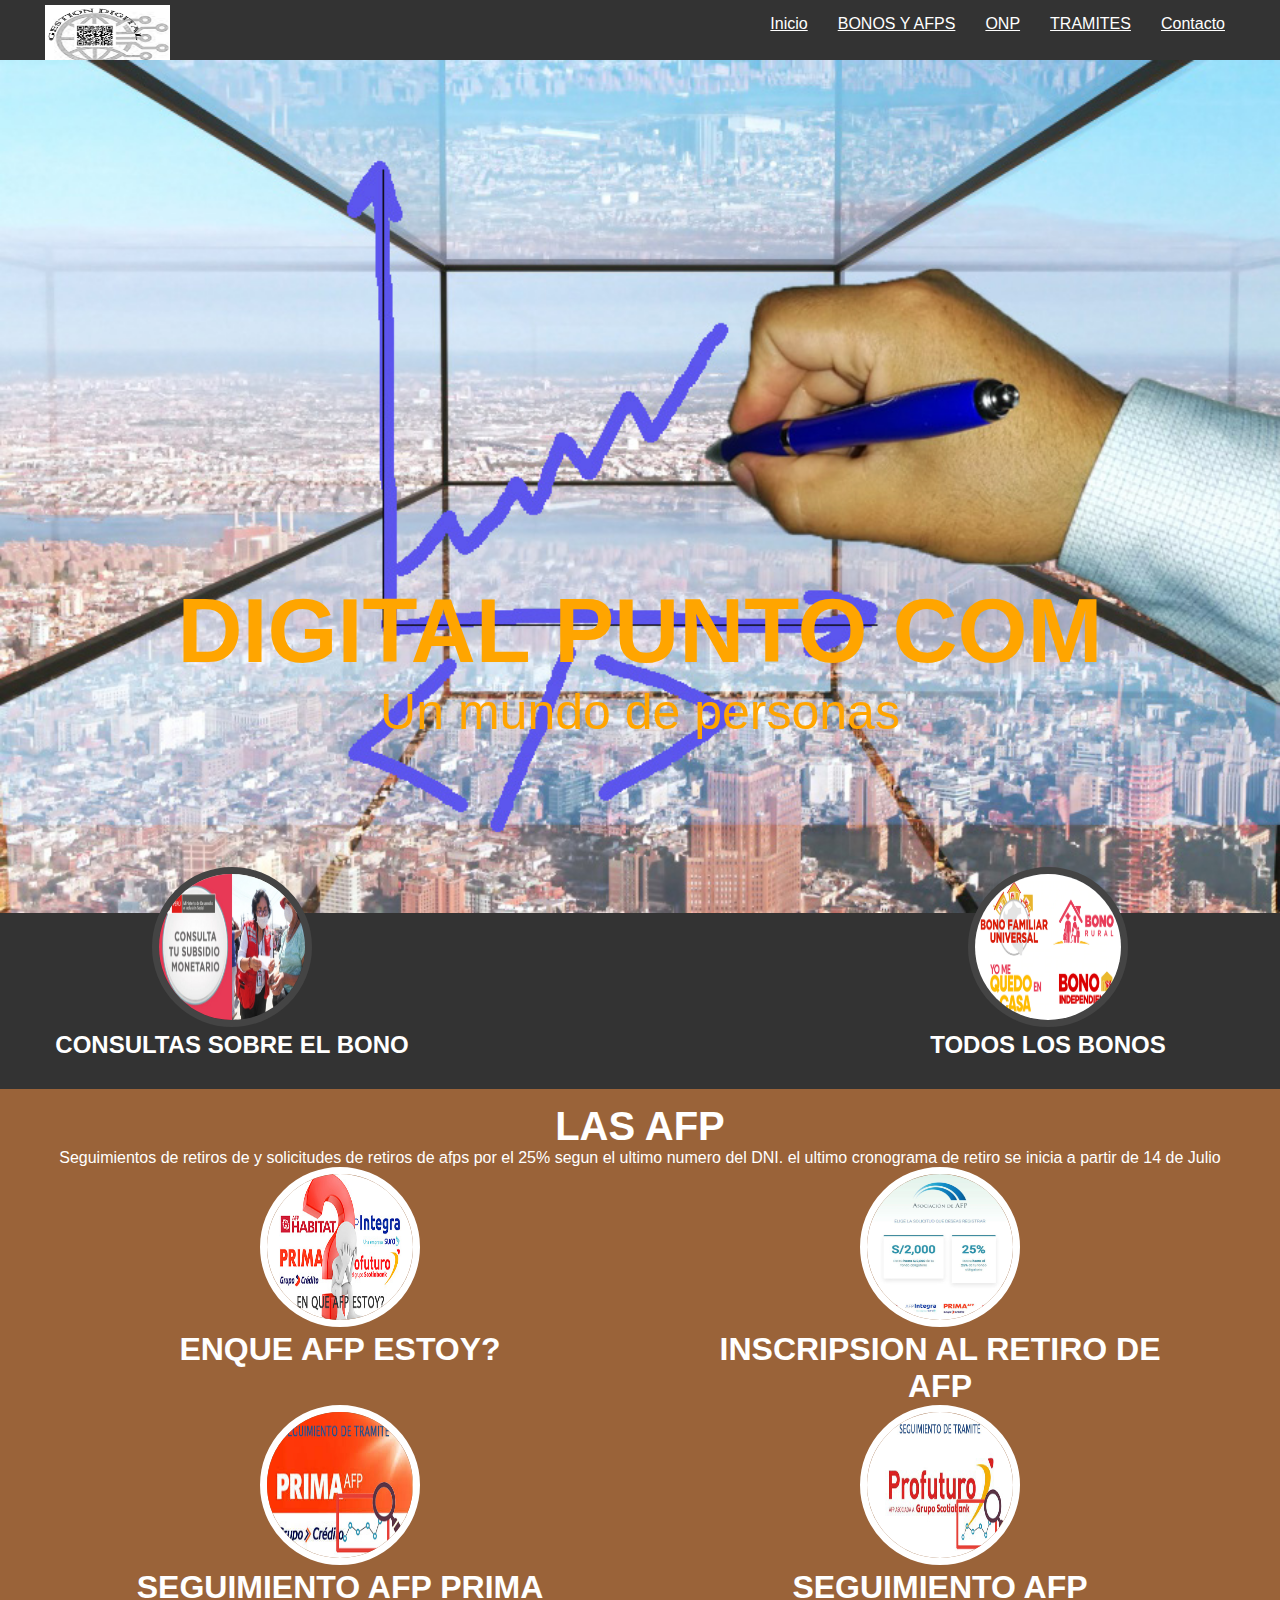
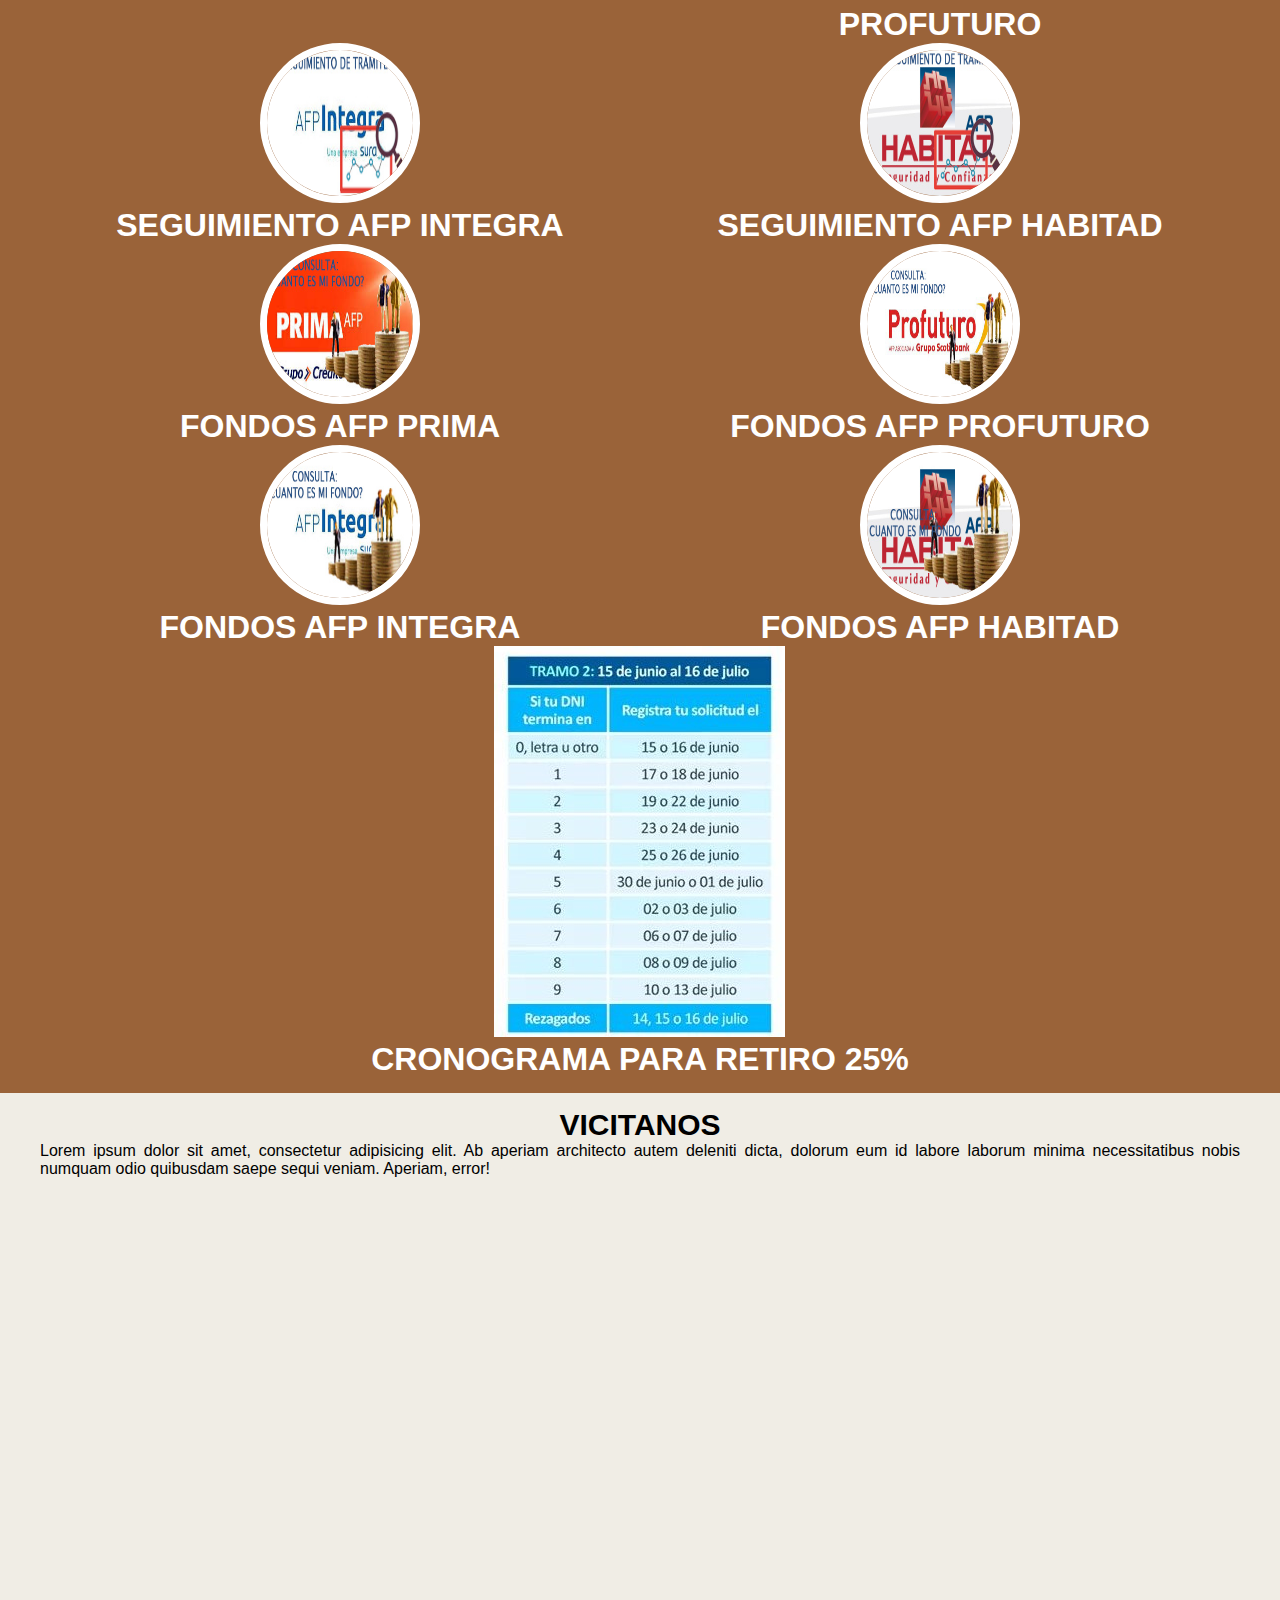
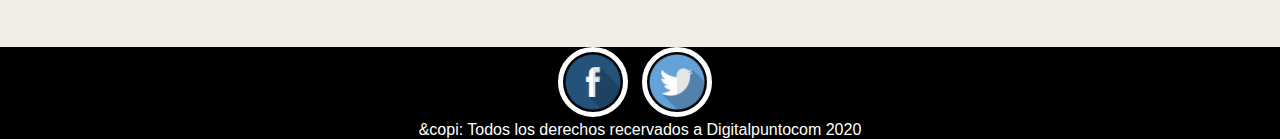
==== bonosyafps.html @ 86d73423 "modificacion 29062020" ====
<!doctype html>
<html>
    <head>
        <meta charset="utf-8">
        <meta http-equiv="X-UA-Compatible" content="IE=edge">
        <meta name="description" content="">
        <meta name="viewport" content="width=device-width, initial-scale=1">
        <title>bonosyafps</title>
        <link href-"https://file.myfontastic.com/NhU38RLNPhV9mJnPnrmGqR/icons.css" rel-"stylesheet">
        <link rel="stylesheet" href="css/style.css">
        <link rel="stylesheet" href="icono/styles.css">
    </head>
    <body>
        <header class="header">
            <div class="contenedor">
                <img src="img/logotipo.png" class="logotipo" alt="">
                <span class="icon-menu" id="btn-menu"></span>
                <nav class="nav" id="nav">
                    <ul class="menu">
                        <li class="menu__item"><a class="menu__link" href="index.html">Inicio</a></li>
                        <li class="menu__item"><a class="menu__link" href="">BONOS Y AFPS</a></li>
                        <li class="menu__item"><a class="menu__link" href="onp.html">ONP</a></li>
                        <li class="menu__item"><a class="menu__link" href="tramites.html">TRAMITES</a></li>
                        <li class="menu__item"><a class="menu__link" href="">Contacto</a></li>
                    </ul>
                </nav>
            </div>
        </header>
        <div class="banner">
            <img src="img/banner.jpg" alt="">
            <div class="contenedor">
                <h1 class="banner__titulo">DIGITAL PUNTO COM</h1>
                <P class="banner__text">Un mundo de personas</P>
            </div>
        </div>
        <main class="main">
            <section class="info">
                <div class="contenedor">
                   
                    <article class="info__columna">
                        <a href="https://informacion.yomequedoencasa.pe/"><img src="img/consultas.jpg" class="info__img" alt=""></a>
                        <h2 class="info__titulo">CONSULTAS SOBRE EL BONO</h2>
                        <p class="info__txt"></p>
                    </article>
                    <article class="info__columna">
                        <a href="https://www.yomequedoencasa.pe/"><img src="img/todobonos.png" class="info__img" alt=""></a>
                        <h2 class="info__titulo">TODOS LOS BONOS</h2>
                        <p class="info__txt"></p>
                    </article>
                </div>
            </section>
            <section class="afps">
                <div class="contenedor">
                    <h2 class="afps__titulo">LAS AFP </h2>
                    <p class="afps__txt">Seguimientos de retiros de y solicitudes de retiros de afps por el 25% segun el ultimo numero del DNI. el ultimo cronograma de retiro se inicia a partir de 14 de Julio</p>
                    <div class="afps__columna">
                        <a href="https://www2.sbs.gob.pe/afiliados/paginas/Documento.aspx"><img src="img/Enqueafp.jpg" class="afps__img" alt=""></a>
                        <h3>ENQUE AFP ESTOY?</h3>
                    </div>
                    <div class="afps__columna">
                        <a href="https://www.consultaretiroafp.pe/#/"><img src="img/inscripsionafp.png" class="afps__img" alt=""></a>
                        <h3>INSCRIPSION AL RETIRO DE AFP</h3>
                    </div>

                    <div class="afps__columna">
                        <a href="https://www.turesumenprima.com.pe/retiro2k/consulta"><img src="img/seguimientoprima.jpg" class="afps__img" alt=""></a>
                        <h3>SEGUIMIENTO AFP PRIMA</h3>
                    </div>
                    <div class="afps__columna">
                        <a href="https://enlinea.profuturo.com.pe/retiro-seguimiento/#/"><img src="img/seguimientoprofutura.jpg" class="afps__img" alt=""></a>
                        <h3>SEGUIMIENTO AFP PROFUTURO</h3>
                    </div>
                    <div class="afps__columna">
                        <a href="https://www.afpintegra.pe/2000/formulario-consulta"><img src="img/seguimientointegra.jpg" class="afps__img" alt=""></a>
                        <h3>SEGUIMIENTO AFP INTEGRA</h3>
                    </div>
                    <div class="afps__columna">
                        <a href="https://www.afphabitat-seguimientoretiro.pe/"><img src="img/seguimientohabitat.jpg" class="afps__img" alt=""></a>
                        <h3>SEGUIMIENTO AFP HABITAD</h3>
                    </div>
                    <div class="afps__columna">
                        <a href="https://www.prima.com.pe/wcm/portal/PrimaAFP/para-personas/aportes-y-fondo/Fondos_Prima/"><img src="img/fondoprima.jpg" class="afps__img" alt=""></a>
                        <h3>FONDOS AFP PRIMA</h3>
                    </div>
                        <div class="afps__columna">
                        <a href="https://www.profuturo.com.pe/Personas/Tu-Aportes/Fondos-Profuturo"><img src="img/fondoprofuturo.jpg" class="afps__img" alt=""></a>
                        <h3>FONDOS AFP PROFUTURO</h3>
                    </div>
                    <div class="afps__columna">
                        <a href="https://www.afpintegra.pe/iniciar-sesion"><img src="img/fondointegra.jpg" class="afps__img" alt=""></a>
                        <h3>FONDOS AFP INTEGRA</h3>
                    </div>
                        <div class="afps__columna">
                        <a href="https://www.afphabitat.com.pe/solicitaclave/"><img src="img/fondohabitat.jpg" class="afps__img" alt=""></a>
                        <h3>FONDOS AFP HABITAD</h3>
                    </div>
                    <div>
                        <img src="img/cronograma2.jpeg" alt="">
                        <h3>CRONOGRAMA PARA RETIRO 25%</h3>
                    </div>
                </div>
            </section>
            <div class="mapa">
                <div class="contenedor">
                    <div class="mapa__iframe">
                        <h3>VICITANOS</h3>
                        <p>Lorem ipsum dolor sit amet, consectetur adipisicing elit. Ab aperiam architecto autem deleniti dicta, dolorum eum id labore laborum minima necessitatibus nobis numquam odio quibusdam saepe sequi veniam. Aperiam, error!</p>
                        <iframe src="https://www.google.com/maps/embed?pb=!1m14!1m12!1m3!1d586.6375883104954!2d-76.46276064780453!3d-8.459297137588736!2m3!1f0!2f0!3f0!3m2!1i1024!2i768!4f13.1!5e0!3m2!1ses!2spe!4v1593051447285!5m2!1ses!2spe" width="90%" height="450" frameborder="0" style="border:0;" allowfullscreen="" aria-hidden="false" tabindex="0"></iframe>
                    </div>
                </div>
            </div>
        </main>
        <footer class="footer">
            <div class="social"></div>
            <a href=""><img src="img/facebook.png" alt=""></a>
            <a href=""><img src="img/twiter.png" alt=""></a>
            <div>
                <p class="copy">&copi: Todos los derechos recervados a Digitalpuntocom 2020</p>
            </div>
        </footer>
        <script src="js/menu.js"></script>
        <script src="//ajax.googleapis.com/ajax/libs/jquery/1.11.2/jquery.min.js"></script>
        <script src="js/main.js"></script>
    </body>
</html>
---- css/style.css ----
*{
    margin: 0;
    box-sizing: border-box;
}
body{
    font-family: sans-serif;
}
.main img {
    max-width: 80%;
}
.logotipo {
    width: 125px;
    height: 60px;
}
.contenedor{
    width: 100%;
    margin: auto;
}

/*Estilos de header*/
.header{
    height: 60px;
    background: #333;
}
.header .contenedor{
    display: flex;
    justify-content: space-between;
}
.logotipo, .icon-menu{
    margin: 5px;
    color: #fff;
}
.icon-menu{
    display: block;
    width: 40px;
    height: 40px;
    font-size: 30px;
    background: #999;
    text-align: center;
    line-height: 45px;
    border-radius: 5px;
    cursor: pointer;
}
.nav{
    position: absolute;
    top: 60px;
    left: -100%;
    width: 100%;
    z-index: 100;
    transition: all 0.5s;
}
.menu{
    list-style: none;
    padding: 0;
    margin: 0;
    height: 60px;
}
.menu__link{
    display: block;
    padding: 15px;
    background: rgba(51,51,51,0.9);
    color: #fff;
    height: 60px;
    border-bottom: 1px solid #fff;
}
.menu__link:hover{
    background: #fff;
    color: #000;
}
.muestrate{
    left: 0;
}
/*--------------------Estilos del banner------------------*/
.banner img  {
    width: 100%;
}
.banner{
    position: relative;
}
.banner .contenedor {
    position: absolute;
    top: 70%;
    left: 50%;
    transform: translateX(-50%) translateY(-50%);
    text-align: center;
    width: 100%;
    color: orange;
}
.banner .contenedor p{
    font-size: 50px;
}
/*----------estilos de info------------*/

.info{
    background: #333;
    color: #fff;
    text-align: center;
    margin-top: -50px;
}
.info__img{
    width: 10em;
    height: 10em;
    border-radius: 50%;
    border: 7px solid #444;
    position: relative;
}
.info__txt{
    text-align: justify;
    padding: 15px;
}

/*-----------------estilos afps-------------------*/

.afps {
    background: #9a6339;
    color: #fff;
    text-align: center;
    padding: 15px;
}
.afps h3{
    font-size: 30px;
}
.afps .afps__titulo{
    font-size: 40px;
}
.afp .afps__txt{
    text-align: justify;
    padding: 15px;
}
.afps__img{
    width: 10em;
    height: 10em;
    border-radius: 50%;
    border: 7px solid #fff;
}
/*-------------estilos mapa--------------*/
.mapa{
    background: #f0ede5;
    padding: 15px;
    text-align: center;
}
.mapa h3{
    font-size: 30px;
}
.mapa p{
    text-align: justify;
}
/*------------------Estilos del footer------------------*/
.footer{
    background: #000;
    color: #fff;
    padding: 0;
    text-align: center;
}
.footer img{
    width: 70px;
    margin-right: 10px;
    border: 5px solid #fff;
    border-radius: 50%;
}

/*------------estilos responsive------------------*/

@media(min-width: 480px){
    .contenedor .banner__titulo{
        font-size: 44px;
    }
    .contenedor .banner__txt{
        font-size: 25px;
    }
    .main img{
        max-width: 90%;
    }
    .info__columna{
        width: 32%;
    }
    .info .contenedor{
        display: flex;
        justify-content: space-between;
    }
    .afps .contenedor{
        display: flex;
        flex-wrap: wrap;
        justify-content: space-around;
    }
    .afps__columna{
        width: 40%;
    }
    .afps h3{
        font-size: 32px;
    }
}
@media(min-width:768px){
    .platos__columna{
        width: 24%;
    }
}

@media(min-width:1024px){
    .nav{
        position: static;
        width: auto;
    }
    .menu{
        display: flex;
    }
    .icon-menu{
        display: none;
    }
    .menu__link{
        border: none;
    }
    .contenedor .banner__titulo{
        font-size: 50px;
    }
    .contenedor .banner__txt{
        font-size: 36px;
    }
    .contenedor{
        width: 1000px;
    }
}
@media(min-width:1280px){
    .contenedor{
        width: 1200px;
    }
    .contenedor .banner__titulo{
        font-size: 90px;
    }
    .contenedor .banner__txt{
        font-size: 46px;
    }
}
---- icono/styles.css ----
@charset "UTF-8";

@font-face {
  font-family: "untitled-font-1";
  src:url("fonts/untitled-font-1.eot");
  src:url("fonts/untitled-font-1.eot?#iefix") format("embedded-opentype"),
    url("fonts/untitled-font-1.woff") format("woff"),
    url("fonts/untitled-font-1.ttf") format("truetype"),
    url("fonts/untitled-font-1.svg#untitled-font-1") format("svg");
  font-weight: normal;
  font-style: normal;

}

[data-icon]:before {
  font-family: "untitled-font-1" !important;
  content: attr(data-icon);
  font-style: normal !important;
  font-weight: normal !important;
  font-variant: normal !important;
  text-transform: none !important;
  speak: none;
  line-height: 1;
  -webkit-font-smoothing: antialiased;
  -moz-osx-font-smoothing: grayscale;
}

[class^="icon-"]:before,
[class*=" icon-"]:before {
  font-family: "untitled-font-1" !important;
  font-style: normal !important;
  font-weight: normal !important;
  font-variant: normal !important;
  text-transform: none !important;
  speak: none;
  line-height: 1;
  -webkit-font-smoothing: antialiased;
  -moz-osx-font-smoothing: grayscale;
}

.icon-menu:before {
  content: "\61";
}
.icon-facebook-square:before {
  content: "\62";
}
.icon-twitter-square:before {
  content: "\63";
}
.icon-google-plus-square:before {
  content: "\64";
}
.icon-file-pdf:before {
  content: "\65";
}
.icon-bars:before {
  content: "\66";
}
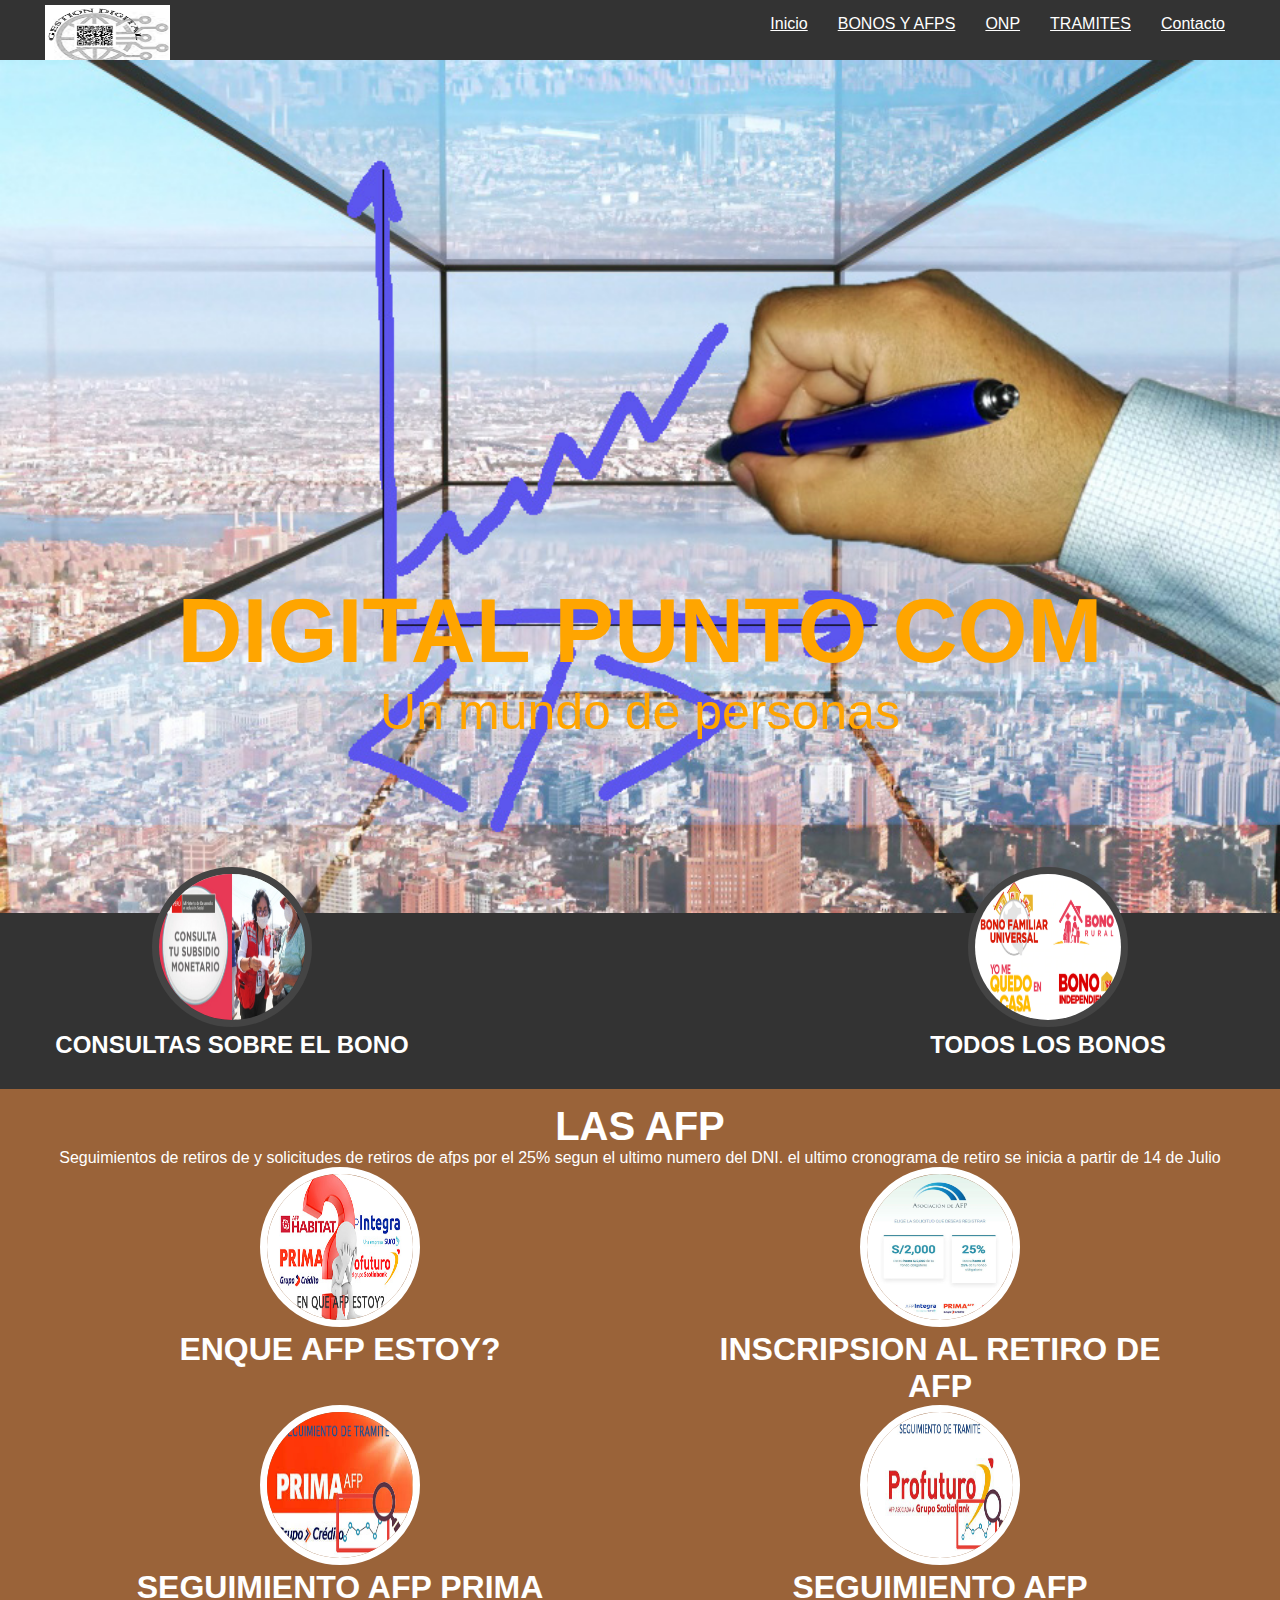
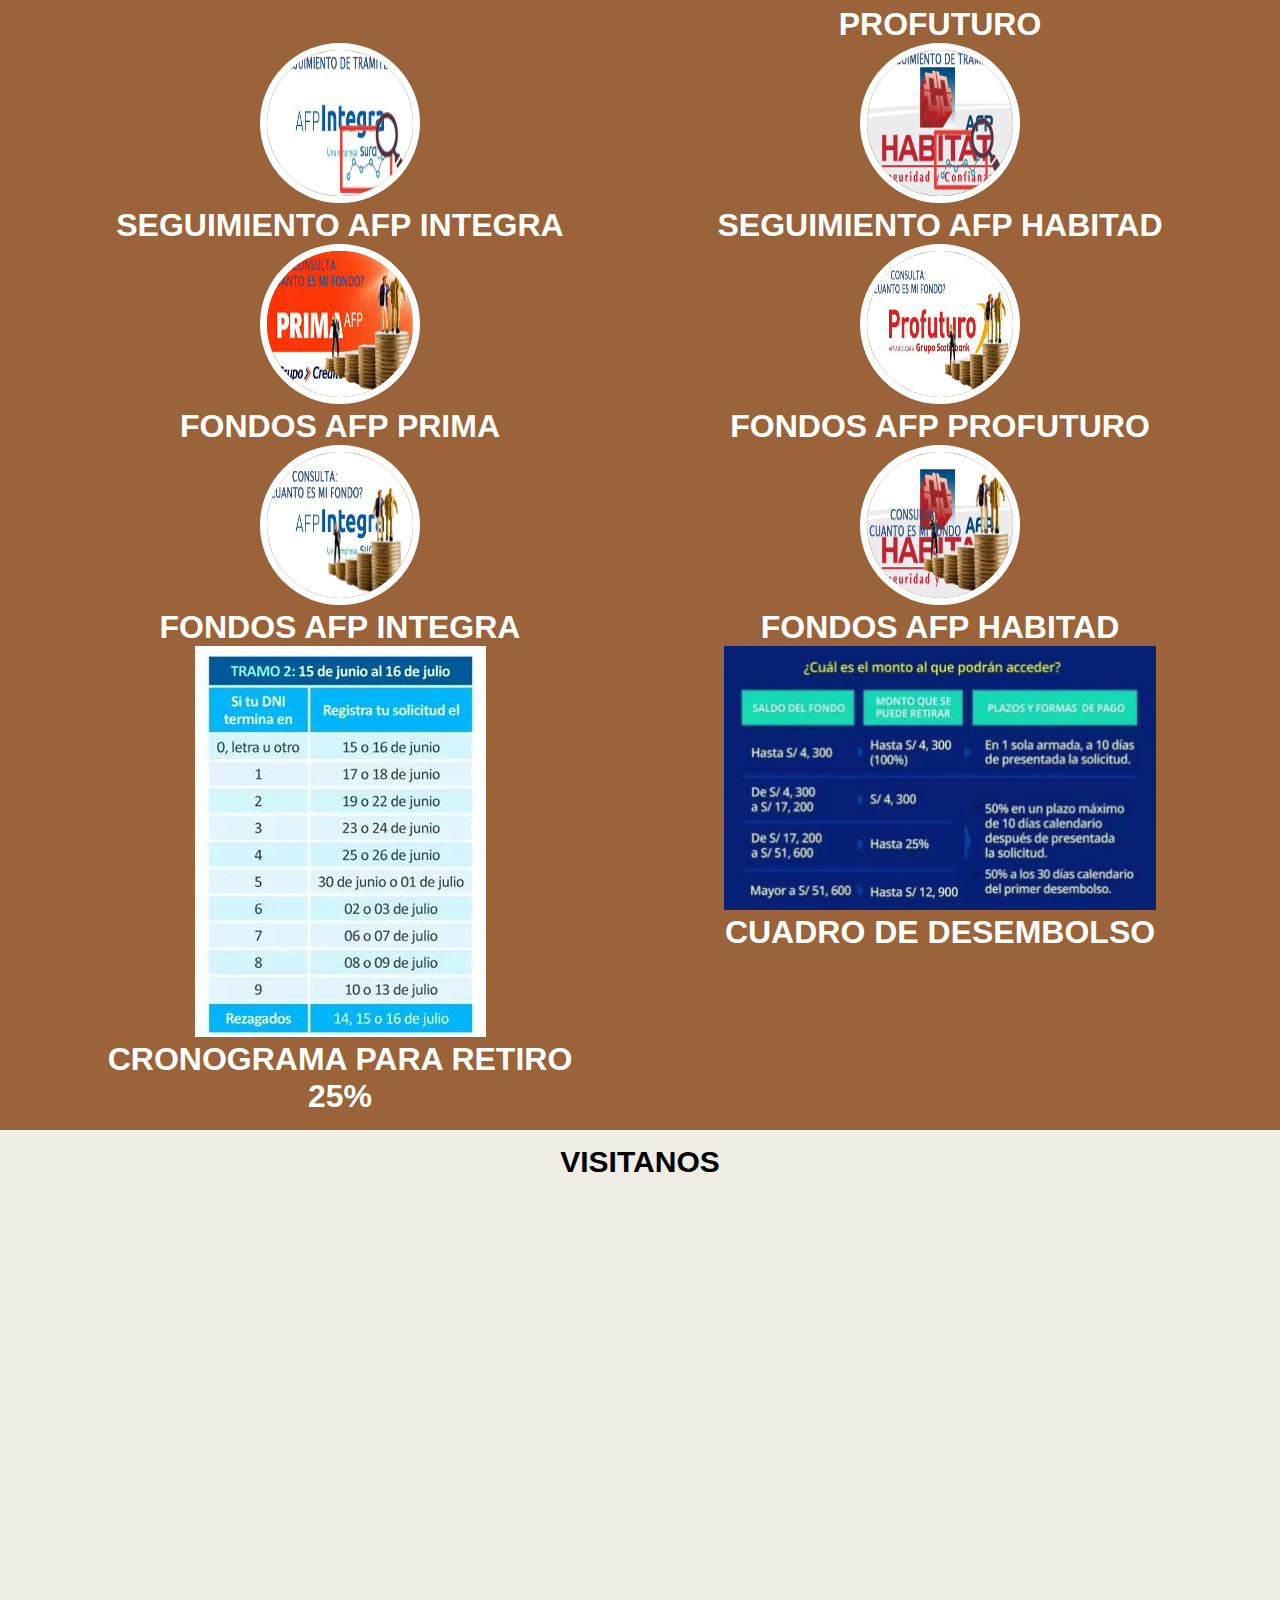
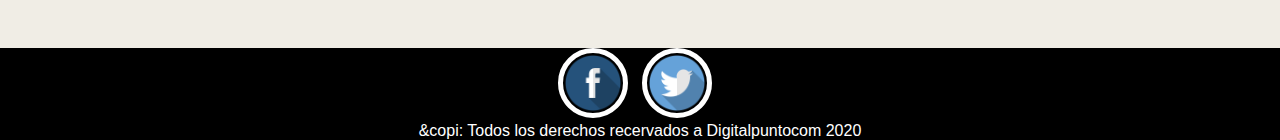
==== commit 66ae9ed4: "modificado03072020" ====
--- a/bonosyafps.html
+++ b/bonosyafps.html
@@ -90,21 +90,25 @@
                         <a href="https://www.afpintegra.pe/iniciar-sesion"><img src="img/fondointegra.jpg" class="afps__img" alt=""></a>
                         <h3>FONDOS AFP INTEGRA</h3>
                     </div>
-                        <div class="afps__columna">
+                     <div class="afps__columna">
                         <a href="https://www.afphabitat.com.pe/solicitaclave/"><img src="img/fondohabitat.jpg" class="afps__img" alt=""></a>
                         <h3>FONDOS AFP HABITAD</h3>
                     </div>
-                    <div>
+                    <div class="afps__columna">
                         <img src="img/cronograma2.jpeg" alt="">
                         <h3>CRONOGRAMA PARA RETIRO 25%</h3>
+                    </div>
+                    <div class="afps__columna">
+                        <img src="img/cuadrodedesembolso.jpeg" alt="">
+                        <h3>CUADRO DE DESEMBOLSO</h3>
                     </div>
                 </div>
             </section>
             <div class="mapa">
                 <div class="contenedor">
                     <div class="mapa__iframe">
-                        <h3>VICITANOS</h3>
-                        <p>Lorem ipsum dolor sit amet, consectetur adipisicing elit. Ab aperiam architecto autem deleniti dicta, dolorum eum id labore laborum minima necessitatibus nobis numquam odio quibusdam saepe sequi veniam. Aperiam, error!</p>
+                        <h3>VISITANOS</h3>
+                        <p></p>
                         <iframe src="https://www.google.com/maps/embed?pb=!1m14!1m12!1m3!1d586.6375883104954!2d-76.46276064780453!3d-8.459297137588736!2m3!1f0!2f0!3f0!3m2!1i1024!2i768!4f13.1!5e0!3m2!1ses!2spe!4v1593051447285!5m2!1ses!2spe" width="90%" height="450" frameborder="0" style="border:0;" allowfullscreen="" aria-hidden="false" tabindex="0"></iframe>
                     </div>
                 </div>
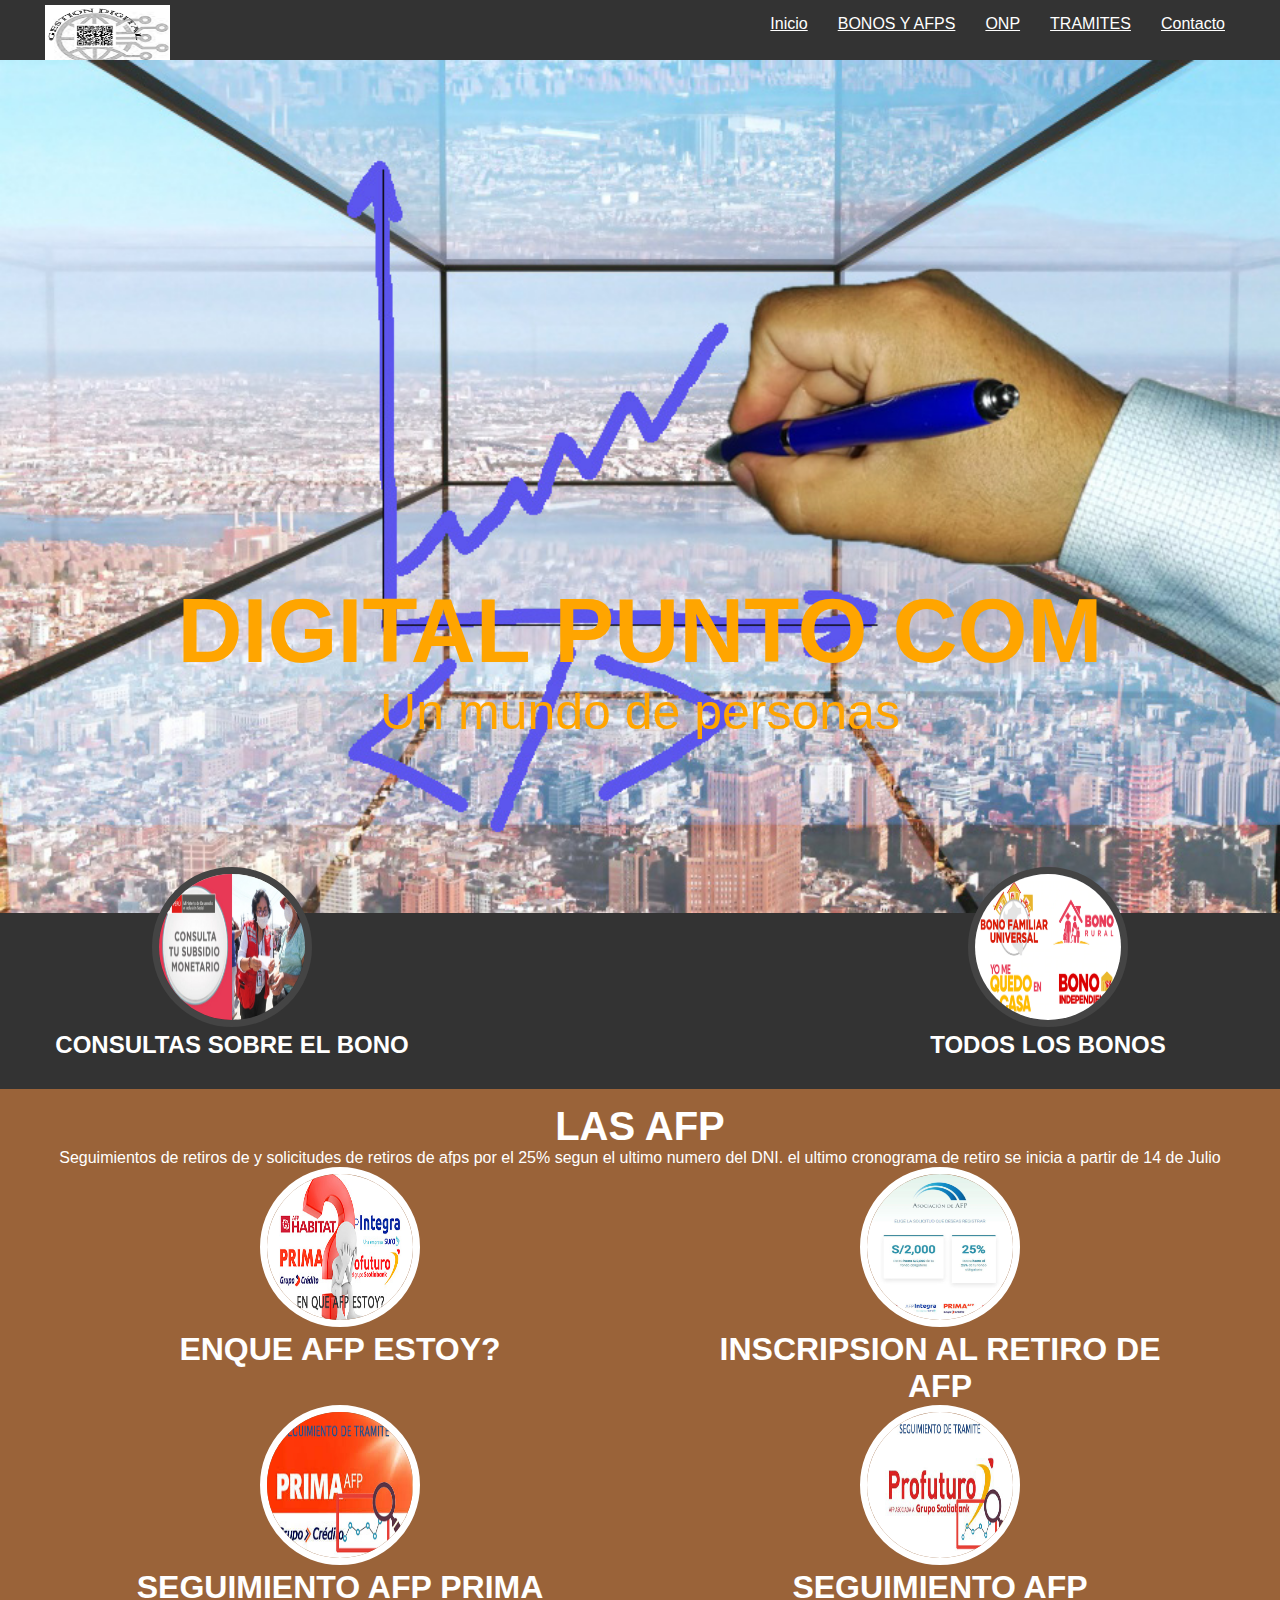
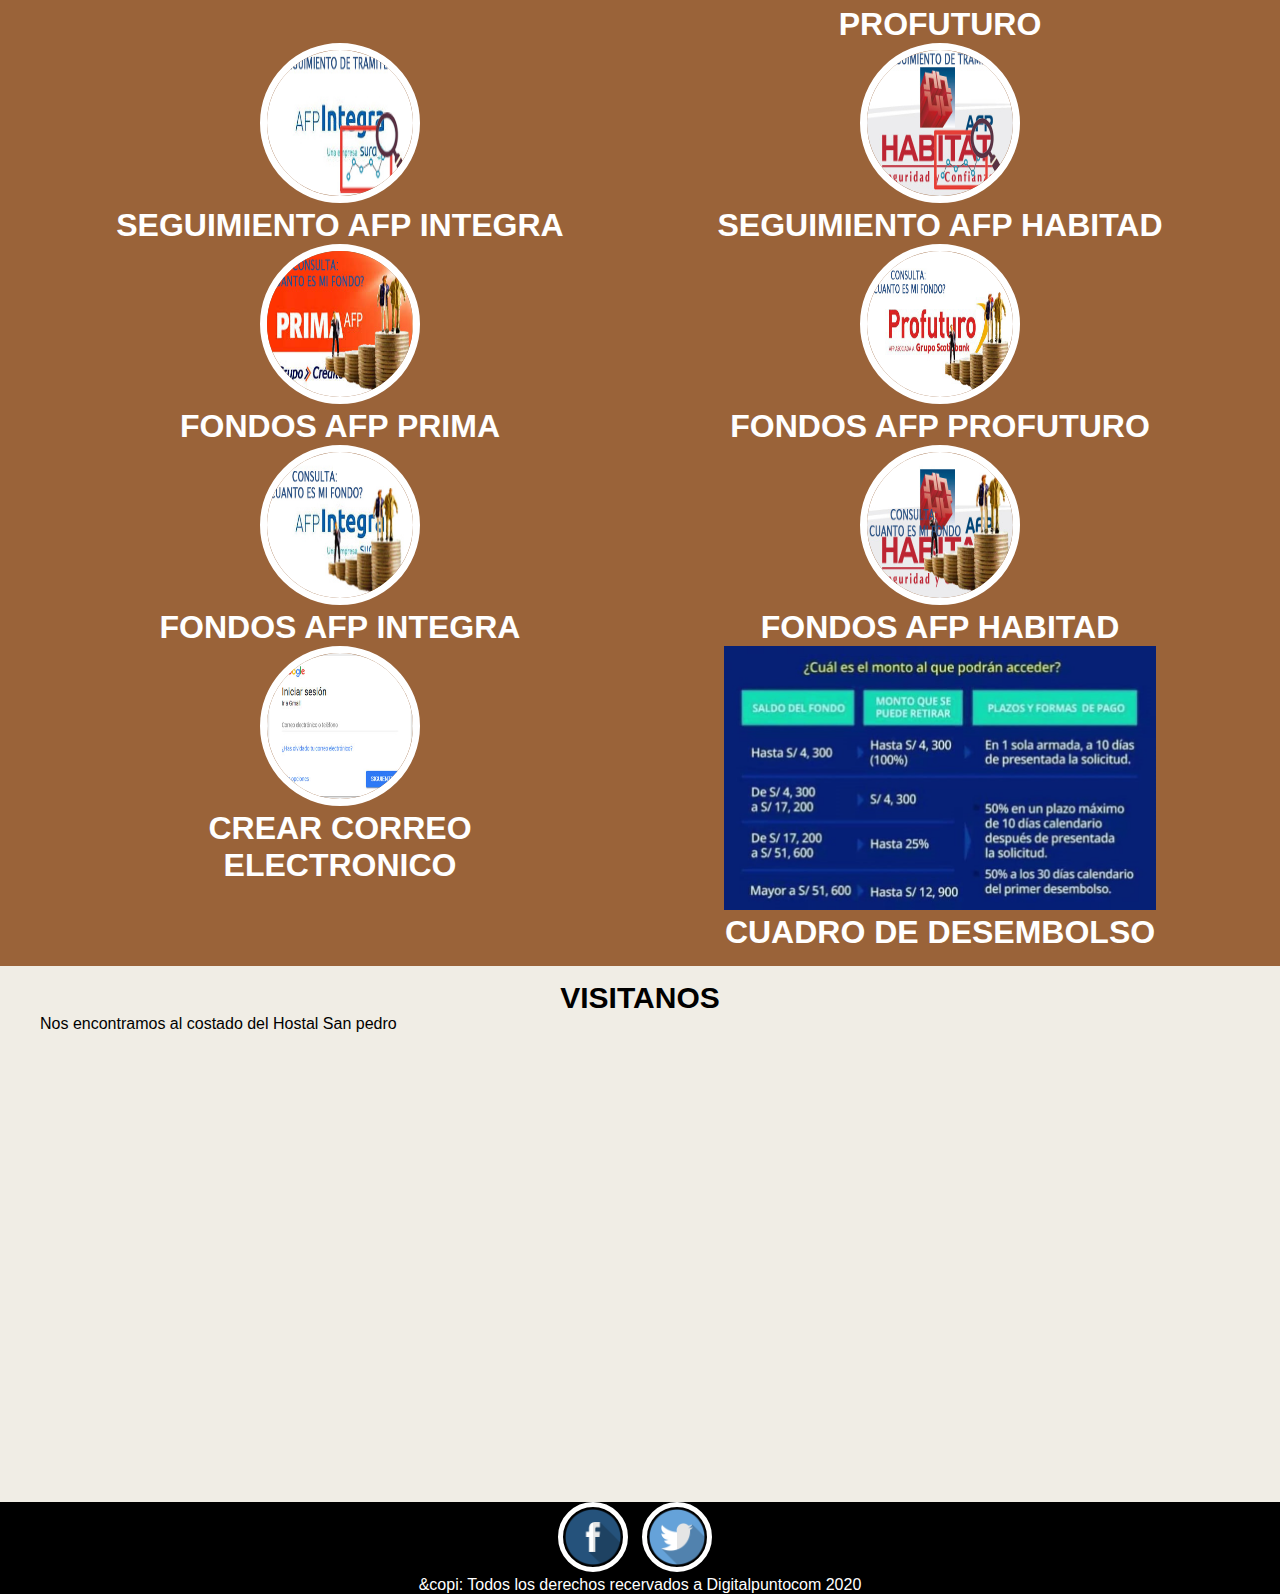
==== commit 2f33eb3e: "actualizacion14072020" ====
--- a/bonosyafps.html
+++ b/bonosyafps.html
@@ -1,129 +1,133 @@
 <!doctype html>
 <html>
-    <head>
-        <meta charset="utf-8">
-        <meta http-equiv="X-UA-Compatible" content="IE=edge">
-        <meta name="description" content="">
-        <meta name="viewport" content="width=device-width, initial-scale=1">
-        <title>bonosyafps</title>
-        <link href-"https://file.myfontastic.com/NhU38RLNPhV9mJnPnrmGqR/icons.css" rel-"stylesheet">
-        <link rel="stylesheet" href="css/style.css">
-        <link rel="stylesheet" href="icono/styles.css">
-    </head>
-    <body>
-        <header class="header">
+
+<head>
+    <meta charset="utf-8">
+    <meta http-equiv="X-UA-Compatible" content="IE=edge">
+    <meta name="description" content="">
+    <meta name="viewport" content="width=device-width, initial-scale=1">
+    <title>bonosyafps</title>
+    <link href- "https://file.myfontastic.com/NhU38RLNPhV9mJnPnrmGqR/icons.css" rel- "stylesheet">
+    <link rel="stylesheet" href="css/style.css">
+    <link rel="stylesheet" href="icono/styles.css">
+</head>
+
+<body>
+    <header class="header">
+        <div class="contenedor">
+            <img src="img/logotipo.png" class="logotipo" alt="">
+            <span class="icon-menu" id="btn-menu"></span>
+            <nav class="nav" id="nav">
+                <ul class="menu">
+                    <li class="menu__item"><a class="menu__link" href="index.html">Inicio</a></li>
+                    <li class="menu__item"><a class="menu__link" href="">BONOS Y AFPS</a></li>
+                    <li class="menu__item"><a class="menu__link" href="onp.html">ONP</a></li>
+                    <li class="menu__item"><a class="menu__link" href="tramites.html">TRAMITES</a></li>
+                    <li class="menu__item"><a class="menu__link" href="">Contacto</a></li>
+                </ul>
+            </nav>
+        </div>
+    </header>
+    <div class="banner">
+        <img src="img/banner.jpg" alt="">
+        <div class="contenedor">
+            <h1 class="banner__titulo">DIGITAL PUNTO COM</h1>
+            <P class="banner__text">Un mundo de personas</P>
+        </div>
+    </div>
+    <main class="main">
+        <section class="info">
             <div class="contenedor">
-                <img src="img/logotipo.png" class="logotipo" alt="">
-                <span class="icon-menu" id="btn-menu"></span>
-                <nav class="nav" id="nav">
-                    <ul class="menu">
-                        <li class="menu__item"><a class="menu__link" href="index.html">Inicio</a></li>
-                        <li class="menu__item"><a class="menu__link" href="">BONOS Y AFPS</a></li>
-                        <li class="menu__item"><a class="menu__link" href="onp.html">ONP</a></li>
-                        <li class="menu__item"><a class="menu__link" href="tramites.html">TRAMITES</a></li>
-                        <li class="menu__item"><a class="menu__link" href="">Contacto</a></li>
-                    </ul>
-                </nav>
+
+                <article class="info__columna">
+                    <a href="https://informacion.yomequedoencasa.pe/"><img src="img/consultas.jpg" class="info__img" alt=""></a>
+                    <h2 class="info__titulo">CONSULTAS SOBRE EL BONO</h2>
+                    <p class="info__txt"></p>
+                </article>
+                <article class="info__columna">
+                    <a href="https://www.yomequedoencasa.pe/"><img src="img/todobonos.png" class="info__img" alt=""></a>
+                    <h2 class="info__titulo">TODOS LOS BONOS</h2>
+                    <p class="info__txt"></p>
+                </article>
             </div>
-        </header>
-        <div class="banner">
-            <img src="img/banner.jpg" alt="">
+        </section>
+        <section class="afps">
             <div class="contenedor">
-                <h1 class="banner__titulo">DIGITAL PUNTO COM</h1>
-                <P class="banner__text">Un mundo de personas</P>
+                <h2 class="afps__titulo">LAS AFP </h2>
+                <p class="afps__txt">Seguimientos de retiros de y solicitudes de retiros de afps por el 25% segun el ultimo numero del DNI. el ultimo cronograma de retiro se inicia a partir de 14 de Julio</p>
+                <div class="afps__columna">
+                    <a href="https://www2.sbs.gob.pe/afiliados/paginas/Documento.aspx"><img src="img/Enqueafp.jpg" class="afps__img" alt=""></a>
+                    <h3>ENQUE AFP ESTOY?</h3>
+                </div>
+                <div class="afps__columna">
+                    <a href="https://www.consultaretiroafp.pe/#/"><img src="img/inscripsionafp.png" class="afps__img" alt=""></a>
+                    <h3>INSCRIPSION AL RETIRO DE AFP</h3>
+                </div>
+
+                <div class="afps__columna">
+                    <a href="https://www.turesumenprima.com.pe/retiro2k/consulta"><img src="img/seguimientoprima.jpg" class="afps__img" alt=""></a>
+                    <h3>SEGUIMIENTO AFP PRIMA</h3>
+                </div>
+                <div class="afps__columna">
+                    <a href="https://enlinea.profuturo.com.pe/retiro-seguimiento/#/"><img src="img/seguimientoprofutura.jpg" class="afps__img" alt=""></a>
+                    <h3>SEGUIMIENTO AFP PROFUTURO</h3>
+                </div>
+                <div class="afps__columna">
+                    <a href="https://www.afpintegra.pe/2000/formulario-consulta"><img src="img/seguimientointegra.jpg" class="afps__img" alt=""></a>
+                    <h3>SEGUIMIENTO AFP INTEGRA</h3>
+                </div>
+                <div class="afps__columna">
+                    <a href="https://www.afphabitat-seguimientoretiro.pe/"><img src="img/seguimientohabitat.jpg" class="afps__img" alt=""></a>
+                    <h3>SEGUIMIENTO AFP HABITAD</h3>
+                </div>
+                <div class="afps__columna">
+                    <a href="https://www.prima.com.pe/wcm/portal/PrimaAFP/para-personas/aportes-y-fondo/Fondos_Prima/"><img src="img/fondoprima.jpg" class="afps__img" alt=""></a>
+                    <h3>FONDOS AFP PRIMA</h3>
+                </div>
+                <div class="afps__columna">
+                    <a href="https://www.profuturo.com.pe/Personas/Tu-Aportes/Fondos-Profuturo"><img src="img/fondoprofuturo.jpg" class="afps__img" alt=""></a>
+                    <h3>FONDOS AFP PROFUTURO</h3>
+                </div>
+                <div class="afps__columna">
+                    <a href="https://www.afpintegra.pe/iniciar-sesion"><img src="img/fondointegra.jpg" class="afps__img" alt=""></a>
+                    <h3>FONDOS AFP INTEGRA</h3>
+                </div>
+                <div class="afps__columna">
+                    <a href="https://www.afphabitat.com.pe/solicitaclave/"><img src="img/fondohabitat.jpg" class="afps__img" alt=""></a>
+                    <h3>FONDOS AFP HABITAD</h3>
+                </div>
+                <div class="afps__columna">
+                    <a href="https://accounts.google.com/ServiceLogin/identifier?hl=es&passive=true&continue=https%3A%2F%2Fwww.google.com%2F&flowName=GlifWebSignIn&flowEntry=AddSession"><img src="img/crearcorreoelec.jpg" class="afps__img" alt=""></a>
+                    <h3>CREAR CORREO ELECTRONICO</h3>
+                </div>
+                <div class="afps__columna">
+                    <img src="img/cuadrodedesembolso.jpeg" alt="">
+                    <h3>CUADRO DE DESEMBOLSO</h3>
+                </div>
+            </div>
+        </section>
+        <div class="mapa">
+            <div class="contenedor">
+                <div class="mapa__iframe">
+                    <h3>VISITANOS</h3>
+                    <p>Nos encontramos al costado del Hostal San pedro</p>
+                    <iframe src="https://www.google.com/maps/embed?pb=!1m14!1m12!1m3!1d586.6375883104954!2d-76.46276064780453!3d-8.459297137588736!2m3!1f0!2f0!3f0!3m2!1i1024!2i768!4f13.1!5e0!3m2!1ses!2spe!4v1593051447285!5m2!1ses!2spe" width="90%" height="450" frameborder="0"
+                        style="border:0;" allowfullscreen="" aria-hidden="false" tabindex="0"></iframe>
+                </div>
             </div>
         </div>
-        <main class="main">
-            <section class="info">
-                <div class="contenedor">
-                   
-                    <article class="info__columna">
-                        <a href="https://informacion.yomequedoencasa.pe/"><img src="img/consultas.jpg" class="info__img" alt=""></a>
-                        <h2 class="info__titulo">CONSULTAS SOBRE EL BONO</h2>
-                        <p class="info__txt"></p>
-                    </article>
-                    <article class="info__columna">
-                        <a href="https://www.yomequedoencasa.pe/"><img src="img/todobonos.png" class="info__img" alt=""></a>
-                        <h2 class="info__titulo">TODOS LOS BONOS</h2>
-                        <p class="info__txt"></p>
-                    </article>
-                </div>
-            </section>
-            <section class="afps">
-                <div class="contenedor">
-                    <h2 class="afps__titulo">LAS AFP </h2>
-                    <p class="afps__txt">Seguimientos de retiros de y solicitudes de retiros de afps por el 25% segun el ultimo numero del DNI. el ultimo cronograma de retiro se inicia a partir de 14 de Julio</p>
-                    <div class="afps__columna">
-                        <a href="https://www2.sbs.gob.pe/afiliados/paginas/Documento.aspx"><img src="img/Enqueafp.jpg" class="afps__img" alt=""></a>
-                        <h3>ENQUE AFP ESTOY?</h3>
-                    </div>
-                    <div class="afps__columna">
-                        <a href="https://www.consultaretiroafp.pe/#/"><img src="img/inscripsionafp.png" class="afps__img" alt=""></a>
-                        <h3>INSCRIPSION AL RETIRO DE AFP</h3>
-                    </div>
+    </main>
+    <footer class="footer">
+        <div class="social"></div>
+        <a href=""><img src="img/facebook.png" alt=""></a>
+        <a href=""><img src="img/twiter.png" alt=""></a>
+        <div>
+            <p class="copy">&copi: Todos los derechos recervados a Digitalpuntocom 2020</p>
+        </div>
+    </footer>
+    <script src="js/menu.js"></script>
+    <script src="//ajax.googleapis.com/ajax/libs/jquery/1.11.2/jquery.min.js"></script>
+    <script src="js/main.js"></script>
+</body>
 
-                    <div class="afps__columna">
-                        <a href="https://www.turesumenprima.com.pe/retiro2k/consulta"><img src="img/seguimientoprima.jpg" class="afps__img" alt=""></a>
-                        <h3>SEGUIMIENTO AFP PRIMA</h3>
-                    </div>
-                    <div class="afps__columna">
-                        <a href="https://enlinea.profuturo.com.pe/retiro-seguimiento/#/"><img src="img/seguimientoprofutura.jpg" class="afps__img" alt=""></a>
-                        <h3>SEGUIMIENTO AFP PROFUTURO</h3>
-                    </div>
-                    <div class="afps__columna">
-                        <a href="https://www.afpintegra.pe/2000/formulario-consulta"><img src="img/seguimientointegra.jpg" class="afps__img" alt=""></a>
-                        <h3>SEGUIMIENTO AFP INTEGRA</h3>
-                    </div>
-                    <div class="afps__columna">
-                        <a href="https://www.afphabitat-seguimientoretiro.pe/"><img src="img/seguimientohabitat.jpg" class="afps__img" alt=""></a>
-                        <h3>SEGUIMIENTO AFP HABITAD</h3>
-                    </div>
-                    <div class="afps__columna">
-                        <a href="https://www.prima.com.pe/wcm/portal/PrimaAFP/para-personas/aportes-y-fondo/Fondos_Prima/"><img src="img/fondoprima.jpg" class="afps__img" alt=""></a>
-                        <h3>FONDOS AFP PRIMA</h3>
-                    </div>
-                        <div class="afps__columna">
-                        <a href="https://www.profuturo.com.pe/Personas/Tu-Aportes/Fondos-Profuturo"><img src="img/fondoprofuturo.jpg" class="afps__img" alt=""></a>
-                        <h3>FONDOS AFP PROFUTURO</h3>
-                    </div>
-                    <div class="afps__columna">
-                        <a href="https://www.afpintegra.pe/iniciar-sesion"><img src="img/fondointegra.jpg" class="afps__img" alt=""></a>
-                        <h3>FONDOS AFP INTEGRA</h3>
-                    </div>
-                     <div class="afps__columna">
-                        <a href="https://www.afphabitat.com.pe/solicitaclave/"><img src="img/fondohabitat.jpg" class="afps__img" alt=""></a>
-                        <h3>FONDOS AFP HABITAD</h3>
-                    </div>
-                    <div class="afps__columna">
-                        <img src="img/cronograma2.jpeg" alt="">
-                        <h3>CRONOGRAMA PARA RETIRO 25%</h3>
-                    </div>
-                    <div class="afps__columna">
-                        <img src="img/cuadrodedesembolso.jpeg" alt="">
-                        <h3>CUADRO DE DESEMBOLSO</h3>
-                    </div>
-                </div>
-            </section>
-            <div class="mapa">
-                <div class="contenedor">
-                    <div class="mapa__iframe">
-                        <h3>VISITANOS</h3>
-                        <p></p>
-                        <iframe src="https://www.google.com/maps/embed?pb=!1m14!1m12!1m3!1d586.6375883104954!2d-76.46276064780453!3d-8.459297137588736!2m3!1f0!2f0!3f0!3m2!1i1024!2i768!4f13.1!5e0!3m2!1ses!2spe!4v1593051447285!5m2!1ses!2spe" width="90%" height="450" frameborder="0" style="border:0;" allowfullscreen="" aria-hidden="false" tabindex="0"></iframe>
-                    </div>
-                </div>
-            </div>
-        </main>
-        <footer class="footer">
-            <div class="social"></div>
-            <a href=""><img src="img/facebook.png" alt=""></a>
-            <a href=""><img src="img/twiter.png" alt=""></a>
-            <div>
-                <p class="copy">&copi: Todos los derechos recervados a Digitalpuntocom 2020</p>
-            </div>
-        </footer>
-        <script src="js/menu.js"></script>
-        <script src="//ajax.googleapis.com/ajax/libs/jquery/1.11.2/jquery.min.js"></script>
-        <script src="js/main.js"></script>
-    </body>
 </html>